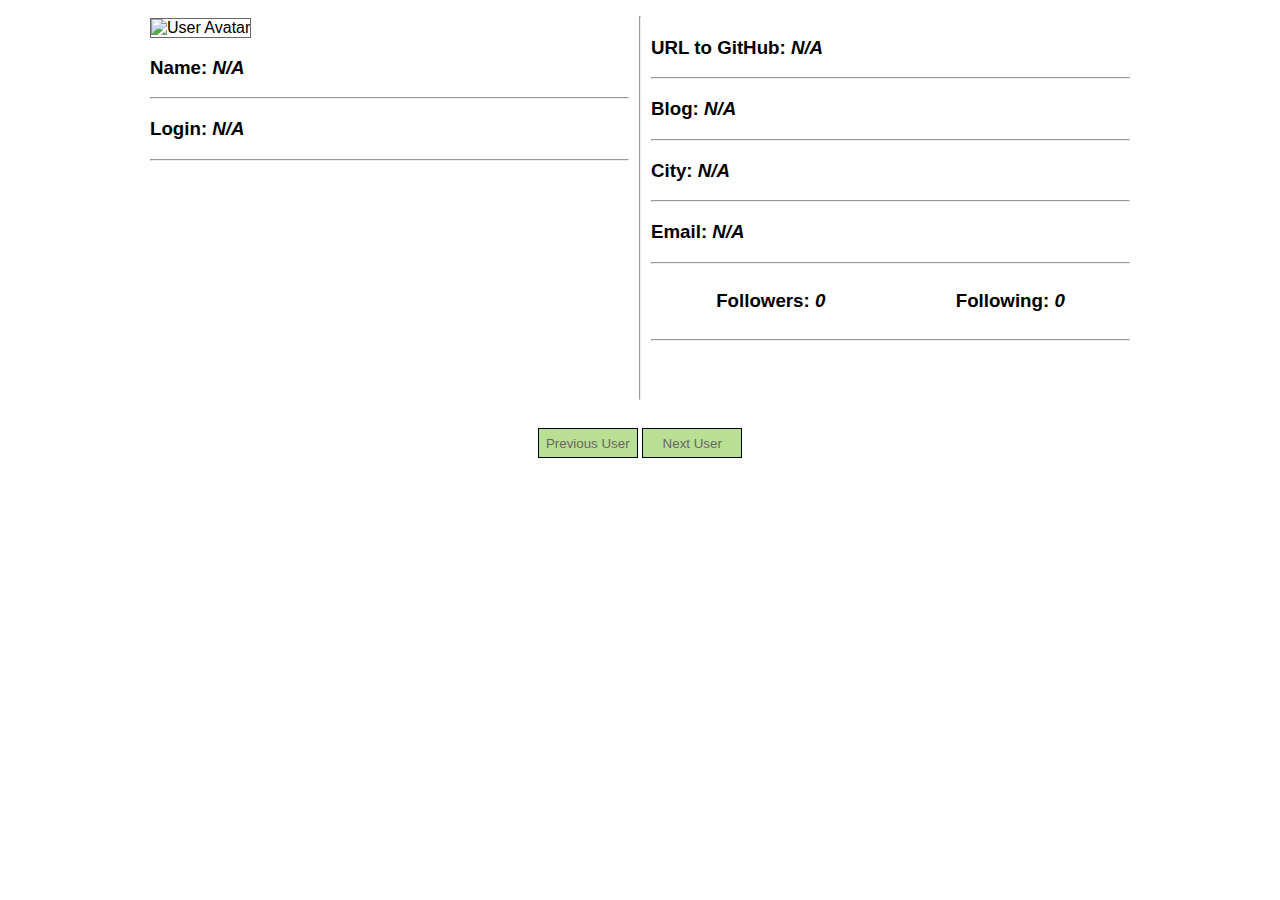
==== 05JSHW/index.html @ d72aec2c "Update index.html, script.js, and style.css" ====
<!DOCTYPE html>
<html lang="en">
<head>
    <meta charset="UTF-8">
    <meta name="viewport" content="width=device-width, initial-scale=1.0">
    <link rel="stylesheet" href="style.css">
    <title>GitHub Users</title>
</head>
<body>
<div class="main">
    <div class="container">
        <div class="block1">
            <img width="250px" src="" alt="User Avatar" id="avatar">
            <h3>Name: <i id="Name">N/A</i></h3>
            <hr>
            <h3>Login: <i id="login">N/A</i></h3>
            <hr>
        </div>
        <hr>
        <div class="block2">
            <h3>URL to GitHub: <i id="gitHub">N/A</i></h3>
            <hr>
            <h3>Blog: <i id="Blog">N/A</i></h3>
            <hr>
            <h3>City: <i id="City">N/A</i></h3>
            <hr>
            <h3>Email: <i id="Email">N/A</i></h3>
            <hr>
            <div class="Folows">
                <h3>Followers: <i id="Followers">0</i></h3>
                <h3>Following: <i id="Following">0</i></h3>
                
            </div>
            <hr>
        </div>
    </div>
    <div class="buttons">
        <button id="prev">Previous User</button>
        <button id="next">Next User</button>
    </div>
</div>

<script src="/script.js"></script>
</body>
</html>
---- 05JSHW/style.css ----
*{
    box-sizing: border-box;
    font-family: 'Segoe UI', Tahoma, Geneva, Verdana, sans-serif;
}

.main{
    max-width: 100%;
    max-height: 100%;
}

.container{
    margin: auto;
    width: 1000px;
    height: 400px;
    display: flex;

}
#avatar{
    border: 1px solid #696666;
}

.block1{
    padding: 10px;
    width: 600px;
}

.block2{
    padding: 10px;
    width: 600px;
  
}
.Folows{
    display: flex;
    justify-content:space-around ;
}

.buttons{
    
    width: 100%;
    height: 100%;
    text-align: center;
    margin-top: 20px;

}

.buttons button{
    padding: 5px;
 
    border: 1px solid black;
    cursor: pointer;
    width: 100px;
    height: 30px;
    background-color: #b8df92 ;
    color: #696666;
}

.buttons button:hover{
    background-color: #93d84e;
    color: white;
}
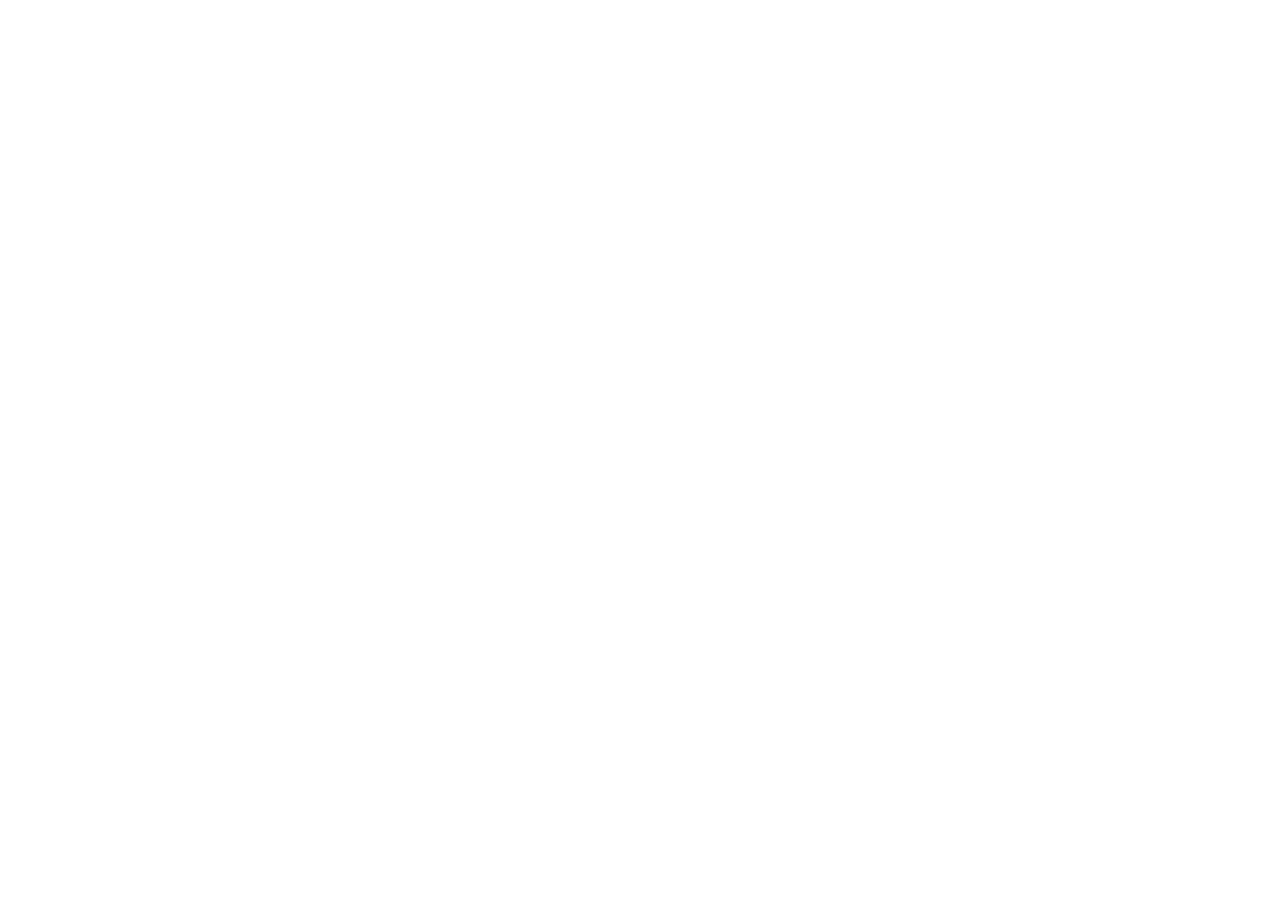
==== commit 5801190c: "Update index.html, script.js, and style.css" ====
--- a/05JSHW/index.html
+++ b/05JSHW/index.html
@@ -7,38 +7,29 @@
     <title>GitHub Users</title>
 </head>
 <body>
-<div class="main">
-    <div class="container">
-        <div class="block1">
-            <img width="250px" src="" alt="User Avatar" id="avatar">
-            <h3>Name: <i id="Name">N/A</i></h3>
-            <hr>
-            <h3>Login: <i id="login">N/A</i></h3>
-            <hr>
-        </div>
-        <hr>
-        <div class="block2">
-            <h3>URL to GitHub: <i id="gitHub">N/A</i></h3>
-            <hr>
-            <h3>Blog: <i id="Blog">N/A</i></h3>
-            <hr>
-            <h3>City: <i id="City">N/A</i></h3>
-            <hr>
-            <h3>Email: <i id="Email">N/A</i></h3>
-            <hr>
-            <div class="Folows">
-                <h3>Followers: <i id="Followers">0</i></h3>
-                <h3>Following: <i id="Following">0</i></h3>
-                
+    <div class="users-list" id="usersList"></div>
+    <div class="user-details" id="userDetails">
+        <div class="container">
+            <div class="block1">
+                <img width="250px" src="" alt="User Avatar" id="avatar">
+                <h3>Name: <i id="Name">N/A</i></h3>
+                <hr>
+                <h3>Login: <i id="login">N/A</i></h3>
             </div>
-            <hr>
+            <div class="block2">
+                <h3>URL to GitHub: <i id="gitHub">N/A</i></h3>
+                <h3>Blog: <i id="Blog">N/A</i></h3>
+                <h3>City: <i id="City">N/A</i></h3>
+                <h3>Email: <i id="Email">N/A</i></h3>
+                <div class="Folows">
+                    <h3>Followers: <i id="Followers">0</i></h3>
+                    <h3>Following: <i id="Following">0</i></h3>
+                </div>
+            </div>
         </div>
     </div>
-    <div class="buttons">
-        <button id="prev">Previous User</button>
-        <button id="next">Next User</button>
-    </div>
-</div>
+    
+    
 
 <script src="/script.js"></script>
 </body>
--- a/05JSHW/style.css
+++ b/05JSHW/style.css
@@ -57,4 +57,35 @@
 .buttons button:hover{
     background-color: #93d84e;
     color: white;
-}+}
+
+.users-list {
+    display: flex;
+    flex-direction: column;
+    margin: 20px;
+    gap: 10px;
+}
+
+.user-item {
+    border: 1px solid #ddd;
+    padding: 10px;
+    cursor: pointer;
+    background-color: #f9f9f9;
+    transition: background-color 0.3s ease;
+}
+
+.user-item:hover {
+    background-color: #e9f7d5;
+}
+
+.user-details {
+    display: none;
+    padding: 10px;
+    background-color: #f4f4f4;
+    border: 1px solid #ddd;
+    margin-top: 10px;
+}
+
+.user-details.active {
+    display: block;
+}
